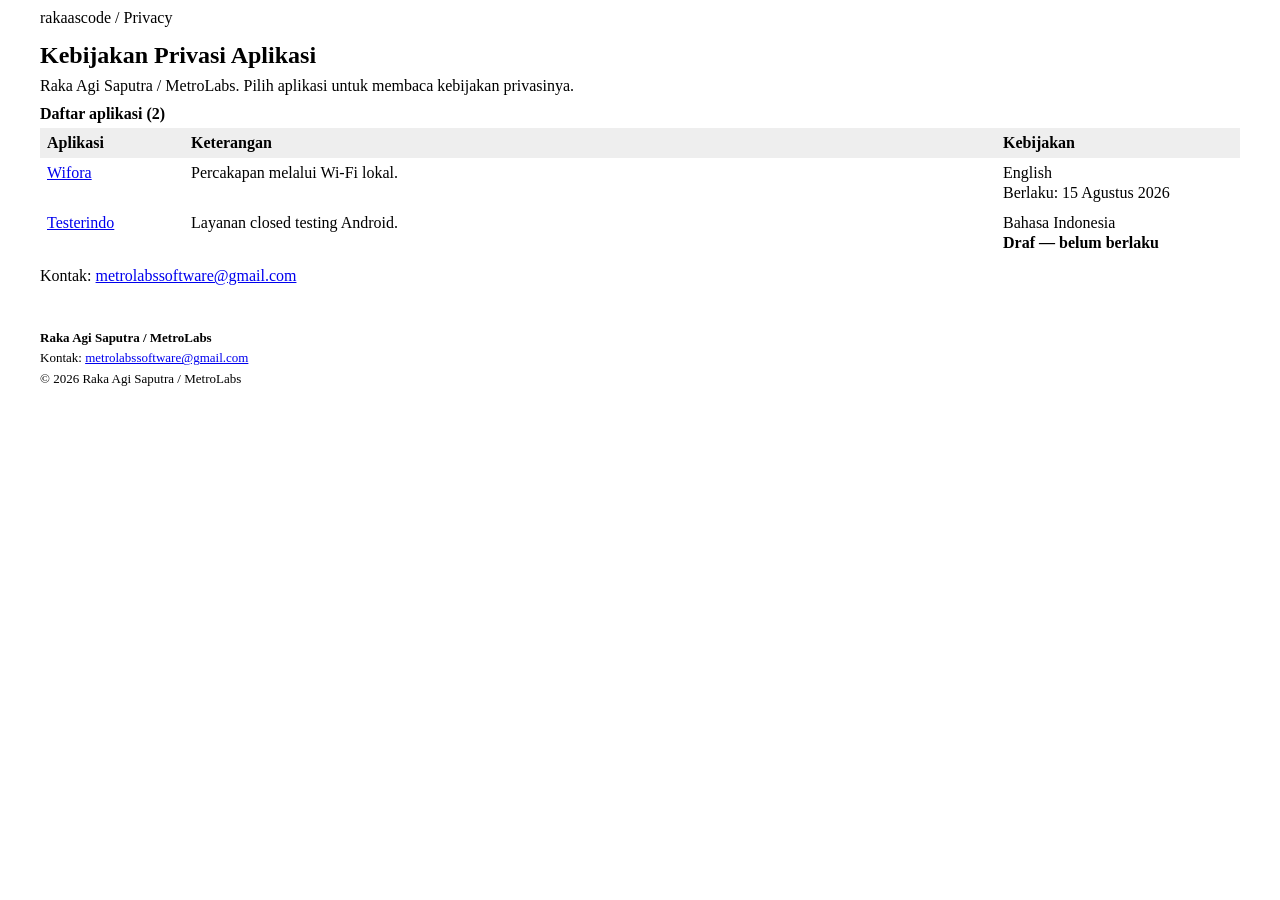
==== index.html @ 0be73820 "Justify privacy policy paragraphs and body lists" ====
<!doctype html>
<html lang="id">
<head>
  <meta charset="utf-8">
  <meta name="viewport" content="width=device-width, initial-scale=1">
  <meta name="description" content="Daftar kebijakan privasi aplikasi Raka Agi Saputra dan MetroLabs.">
  <title>Kebijakan Privasi Aplikasi - rakaascode</title>
  <link rel="stylesheet" href="assets/style.css?v=d0c7e5018e90">
</head>
<body class="directory">
  <header>
    <div>rakaascode / Privacy</div>
    <h1>Kebijakan Privasi Aplikasi</h1>
    <p>Raka Agi Saputra / MetroLabs. Pilih aplikasi untuk membaca kebijakan privasinya.</p>
  </header>
  <main>
    <table>
      <caption>Daftar aplikasi (2)</caption>
      <thead><tr><th scope="col">Aplikasi</th><th scope="col">Keterangan</th><th scope="col">Kebijakan</th></tr></thead>
      <tbody>
        <tr><td><a href="wifora/">Wifora</a></td><td>Percakapan melalui Wi-Fi lokal.</td><td>English<br>Berlaku: <time datetime="2026-08-15">15 Agustus 2026</time></td></tr>
        <tr><td><a href="testerindo/">Testerindo</a></td><td>Layanan closed testing Android.</td><td>Bahasa Indonesia<br><strong>Draf — belum berlaku</strong></td></tr>
      </tbody>
    </table>
    <p class="contact">Kontak: <a href="mailto:metrolabssoftware@gmail.com">metrolabssoftware@gmail.com</a></p>
  </main>
  <footer class="site-footer">
<p><strong>Raka Agi Saputra / MetroLabs</strong></p>
<p>Kontak: <a href="mailto:metrolabssoftware@gmail.com">metrolabssoftware@gmail.com</a></p>
<p>&copy; 2026 Raka Agi Saputra / MetroLabs</p>
</footer>
  <script>
    // Keep existing Wifora section links working.
    if (/^#section-[1-9]$/.test(window.location.hash)) {
      window.location.replace('wifora/' + window.location.hash);
    }
  </script>
</body>
</html>
---- assets/style.css ----
/* Shared compact, classic HTML layout for every privacy page. */
body { margin:8px 40px; background:#fff; color:#000; font:16px/1.25 "Times New Roman",Times,serif; overflow-wrap:anywhere; }
a:link { color:#0000ee; }
a:visited { color:#551a8b; }
a:focus-visible { outline:2px solid currentColor; outline-offset:2px; }
h1 { font-size:24px; margin:12px 0 6px; }
h2 { font-size:20px; margin:12px 0 6px; }
h3 { font-size:18px; margin:10px 0 4px; }
p { margin:6px 0; }
hr { margin:8px 0; border:0; border-top:1px solid #888; }
section { margin:12px 0; scroll-margin-top:8px; }
ul,ol { margin:6px 0; padding-left:24px; }
li { margin:3px 0; }
table { width:100%; border-collapse:collapse; margin:8px 0; }
caption { text-align:left; font-weight:bold; margin-bottom:4px; }
th,td { border:1px solid #999; padding:5px 7px; text-align:left; vertical-align:top; }
th { background:#eee; }
.directory td:first-child { width:130px; }
.directory td:last-child { width:230px; }
footer { margin-top:8px; font-size:13px; }
.contact,address { overflow-wrap:anywhere; font-style:normal; }
.policy header { border-bottom:1px solid #888; padding-bottom:8px; }
.policy nav[aria-label="Breadcrumb"] { margin-bottom:8px; }
.subtitle { margin-top:0; }
.meta-info,.summary-grid { margin:8px 0; }
.summary-card h3 { margin-bottom:4px; }
.summary-card p { margin-top:0; }
.hero { margin:8px 0; }
.draft { padding:8px 0; border-top:1px solid #888; border-bottom:1px solid #888; }
.toc { margin:8px 0; padding:8px 0; border-bottom:1px solid #888; }
.toc-title { font-weight:bold; }
.toc h2 { font-size:18px; margin-top:0; }
.toc-list,.toc ol { list-style:none; padding-left:24px; }
.table-responsive { overflow-x:auto; margin:8px 0; }
code,.perm-name { font-family:monospace; font-size:.9em; overflow-wrap:anywhere; }
.callout { border-left:2px solid #999; padding-left:8px; }
.contact-box p { margin:4px 0; }
.policy footer { border-top:1px solid #888; padding-top:8px; }
@media(max-width:520px) {
  body { margin:8px 24px; }
  th,td { padding:4px; overflow-wrap:anywhere; }
  .directory td:first-child { width:23%; }
  .directory td:last-child { width:31%; }
}

/* App identity and policy metadata. */
.policy .app-header { padding:16px 0; margin-bottom:12px; }
.app-header .app-title { font-size:36px; line-height:1.1; margin:0 0 6px; }
.app-header .policy-title { font-size:24px; line-height:1.2; margin:0 0 8px; font-weight:normal; }
.app-description { margin:0; line-height:1.4; }
.policy-meta { display:flex; flex-wrap:wrap; gap:6px 28px; margin:14px 0 0; font-size:14px; line-height:1.4; }
.policy-meta div { display:flex; gap:5px; }
.policy-meta dt { font-weight:bold; }
.policy-meta dd { margin:0; }
@media(max-width:520px) {
  .app-header .app-title { font-size:32px; }
  .policy-meta { flex-direction:column; gap:4px; }
}

/* Testerindo: plain sections without separator lines. */
.testerindo .app-header, .testerindo .draft, .testerindo .toc, .testerindo .site-footer { border:0; }
.testerindo .site-footer { margin-top:28px; padding:12px 0 8px; }
.testerindo .site-footer p { margin:4px 0; }

/* Consistent line-free layout and footer across all pages. */
.policy header, .draft, .toc, .policy footer { border:0; }
hr { display:none; }
th, td { border:0; }
.callout { border:0; padding-left:0; }
.site-footer { margin-top:28px; padding:12px 0 8px; font-size:13px; }
.site-footer p { margin:4px 0; }

/* Justify policy prose, keeping navigation and metadata left aligned. */
.policy section p, .policy section li, .policy .summary-card p, .policy .draft p {
  text-align:justify;
  text-justify:inter-word;
  hyphens:auto;
}
.policy .contact-box p { text-align:left; }
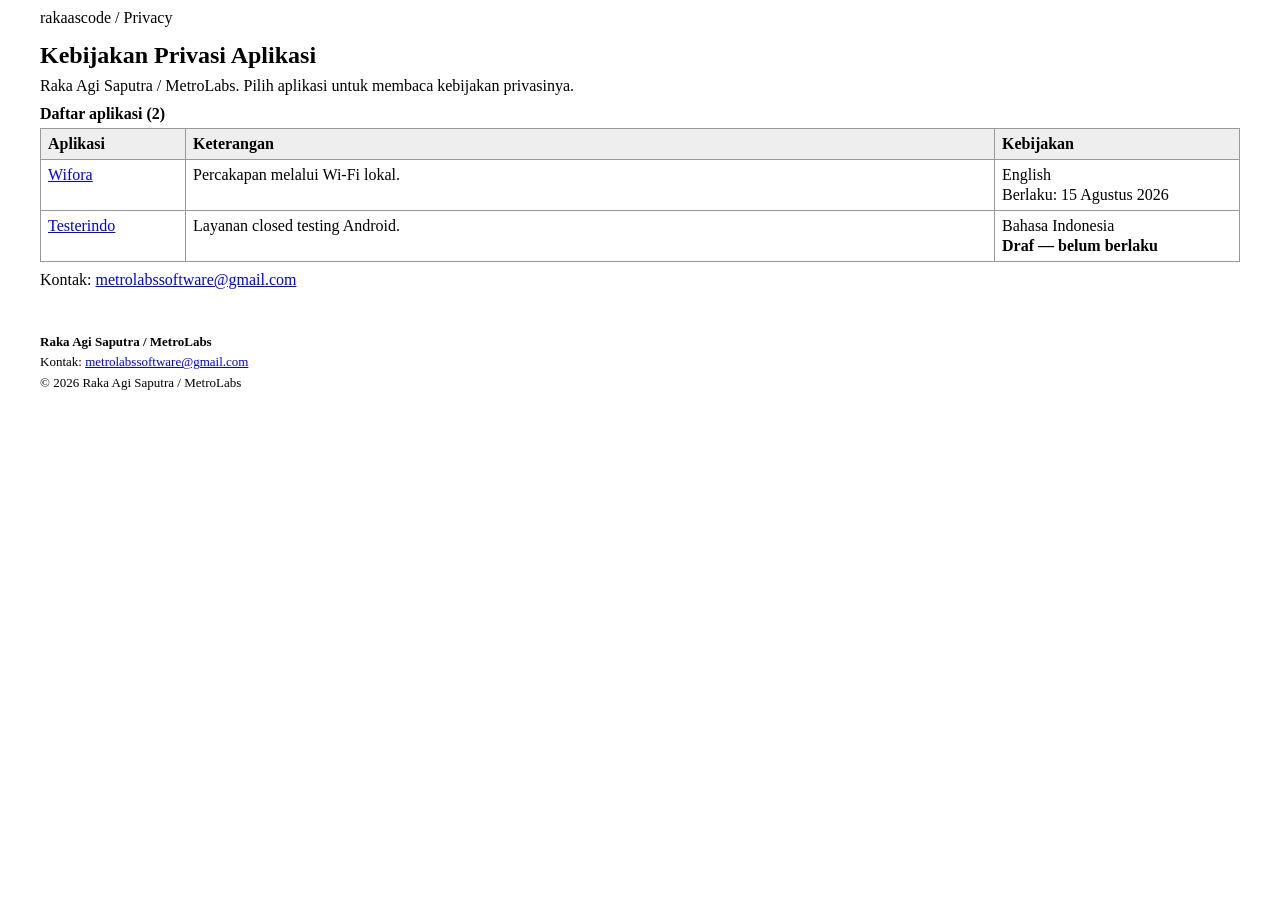
==== commit b9e7f02e: "Restore table borders while keeping section separators hidden" ====
--- a/index.html
+++ b/index.html
@@ -5,7 +5,7 @@
   <meta name="viewport" content="width=device-width, initial-scale=1">
   <meta name="description" content="Daftar kebijakan privasi aplikasi Raka Agi Saputra dan MetroLabs.">
   <title>Kebijakan Privasi Aplikasi - rakaascode</title>
-  <link rel="stylesheet" href="assets/style.css?v=d0c7e5018e90">
+  <link rel="stylesheet" href="assets/style.css?v=62b9052427cf">
 </head>
 <body class="directory">
   <header>
--- a/assets/style.css
+++ b/assets/style.css
@@ -65,7 +65,7 @@
 /* Consistent line-free layout and footer across all pages. */
 .policy header, .draft, .toc, .policy footer { border:0; }
 hr { display:none; }
-th, td { border:0; }
+th, td { border:1px solid #999; }
 .callout { border:0; padding-left:0; }
 .site-footer { margin-top:28px; padding:12px 0 8px; font-size:13px; }
 .site-footer p { margin:4px 0; }
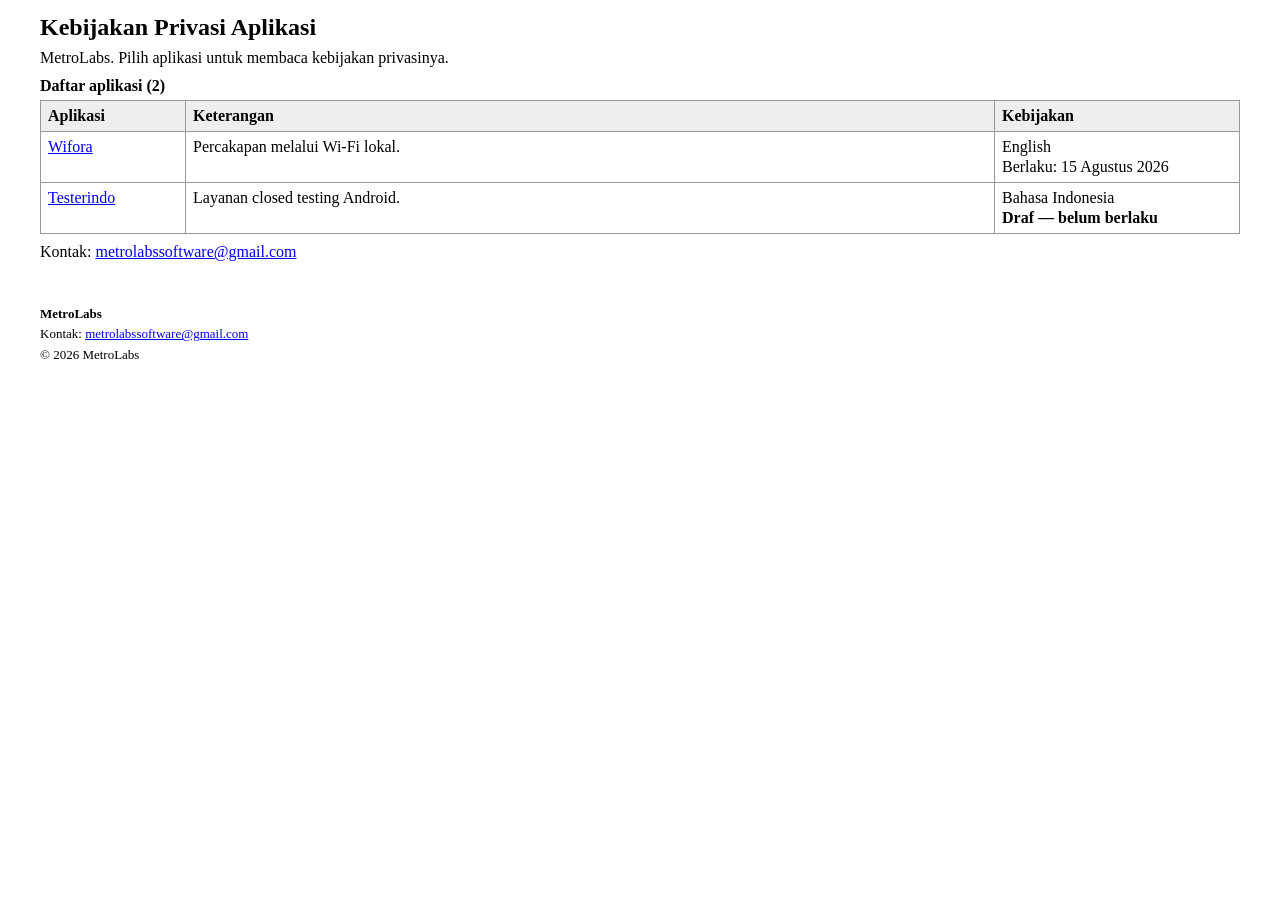
==== commit 19c085a2: "Remove homepage breadcrumb label and simplify developer name" ====
--- a/index.html
+++ b/index.html
@@ -9,9 +9,8 @@
 </head>
 <body class="directory">
   <header>
-    <div>rakaascode / Privacy</div>
     <h1>Kebijakan Privasi Aplikasi</h1>
-    <p>Raka Agi Saputra / MetroLabs. Pilih aplikasi untuk membaca kebijakan privasinya.</p>
+    <p>MetroLabs. Pilih aplikasi untuk membaca kebijakan privasinya.</p>
   </header>
   <main>
     <table>
@@ -25,9 +24,9 @@
     <p class="contact">Kontak: <a href="mailto:metrolabssoftware@gmail.com">metrolabssoftware@gmail.com</a></p>
   </main>
   <footer class="site-footer">
-<p><strong>Raka Agi Saputra / MetroLabs</strong></p>
+<p><strong>MetroLabs</strong></p>
 <p>Kontak: <a href="mailto:metrolabssoftware@gmail.com">metrolabssoftware@gmail.com</a></p>
-<p>&copy; 2026 Raka Agi Saputra / MetroLabs</p>
+<p>&copy; 2026 MetroLabs</p>
 </footer>
   <script>
     // Keep existing Wifora section links working.
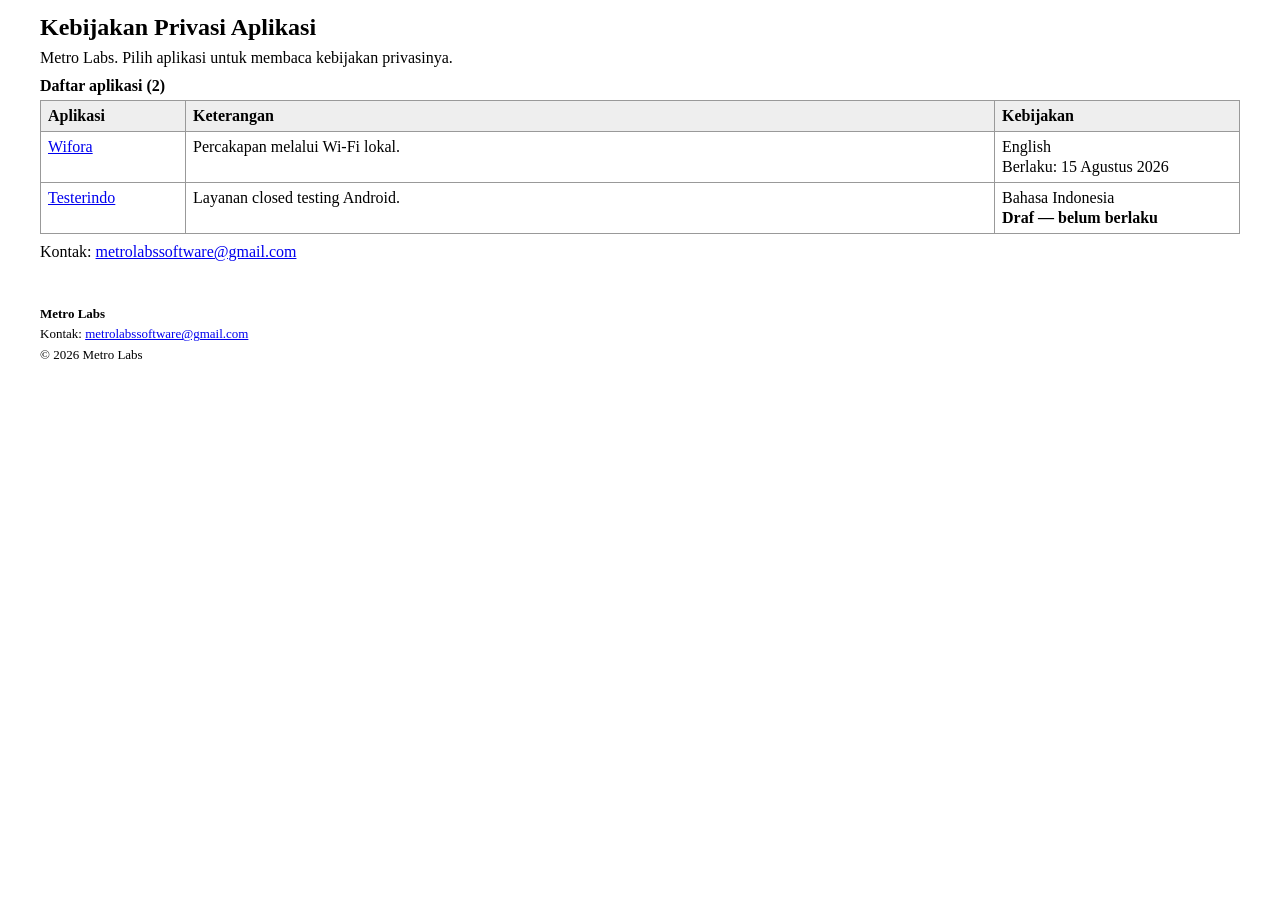
==== commit d3613cb1: "Standardize developer brand spelling as Metro Labs" ====
--- a/index.html
+++ b/index.html
@@ -3,14 +3,14 @@
 <head>
   <meta charset="utf-8">
   <meta name="viewport" content="width=device-width, initial-scale=1">
-  <meta name="description" content="Daftar kebijakan privasi aplikasi Raka Agi Saputra dan MetroLabs.">
+  <meta name="description" content="Daftar kebijakan privasi aplikasi Raka Agi Saputra dan Metro Labs.">
   <title>Kebijakan Privasi Aplikasi - rakaascode</title>
   <link rel="stylesheet" href="assets/style.css?v=62b9052427cf">
 </head>
 <body class="directory">
   <header>
     <h1>Kebijakan Privasi Aplikasi</h1>
-    <p>MetroLabs. Pilih aplikasi untuk membaca kebijakan privasinya.</p>
+    <p>Metro Labs. Pilih aplikasi untuk membaca kebijakan privasinya.</p>
   </header>
   <main>
     <table>
@@ -24,9 +24,9 @@
     <p class="contact">Kontak: <a href="mailto:metrolabssoftware@gmail.com">metrolabssoftware@gmail.com</a></p>
   </main>
   <footer class="site-footer">
-<p><strong>MetroLabs</strong></p>
+<p><strong>Metro Labs</strong></p>
 <p>Kontak: <a href="mailto:metrolabssoftware@gmail.com">metrolabssoftware@gmail.com</a></p>
-<p>&copy; 2026 MetroLabs</p>
+<p>&copy; 2026 Metro Labs</p>
 </footer>
   <script>
     // Keep existing Wifora section links working.
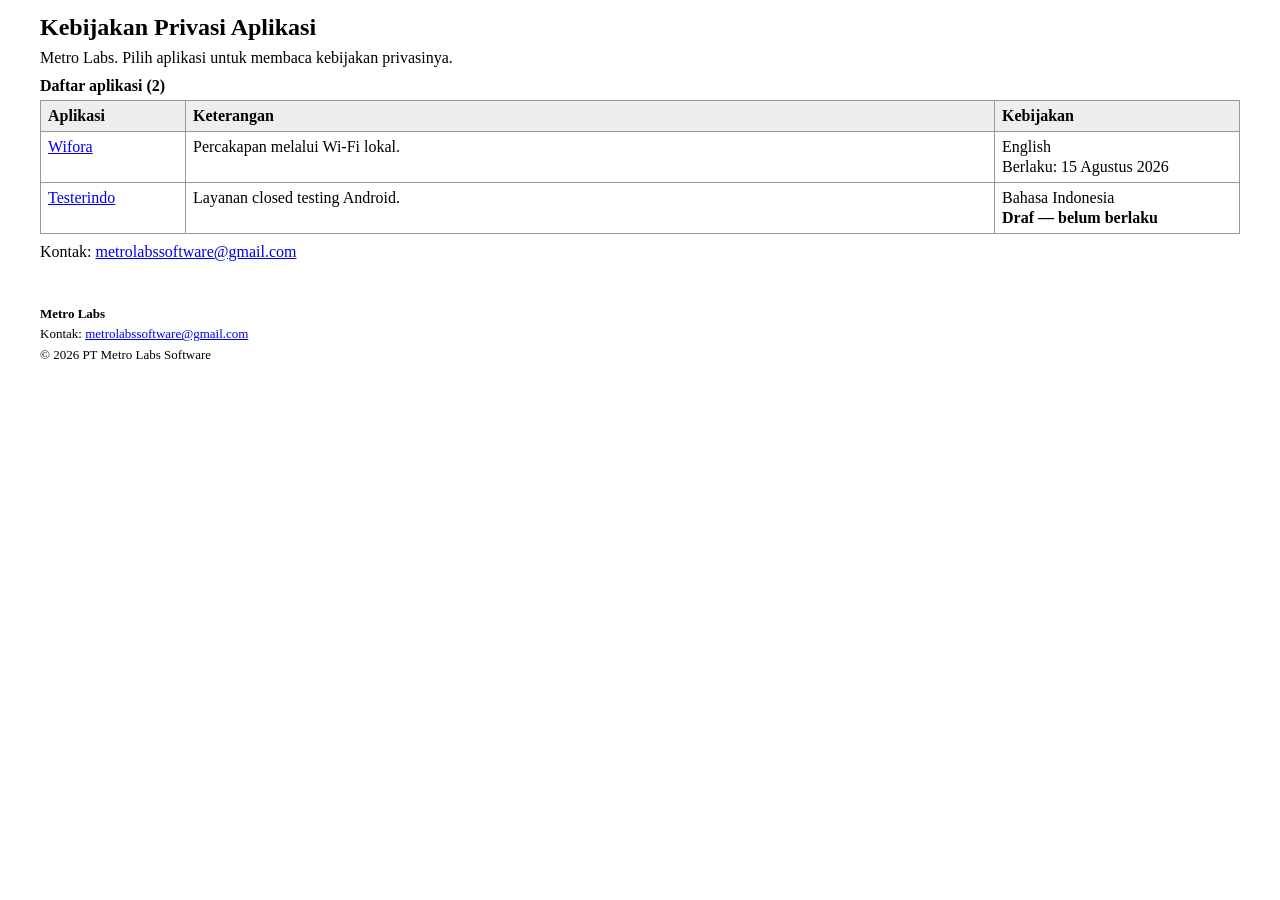
==== commit c18aee66: "Update copyright to PT Metro Labs Software" ====
--- a/index.html
+++ b/index.html
@@ -26,7 +26,7 @@
   <footer class="site-footer">
 <p><strong>Metro Labs</strong></p>
 <p>Kontak: <a href="mailto:metrolabssoftware@gmail.com">metrolabssoftware@gmail.com</a></p>
-<p>&copy; 2026 Metro Labs</p>
+<p>&copy; 2026 PT Metro Labs Software</p>
 </footer>
   <script>
     // Keep existing Wifora section links working.
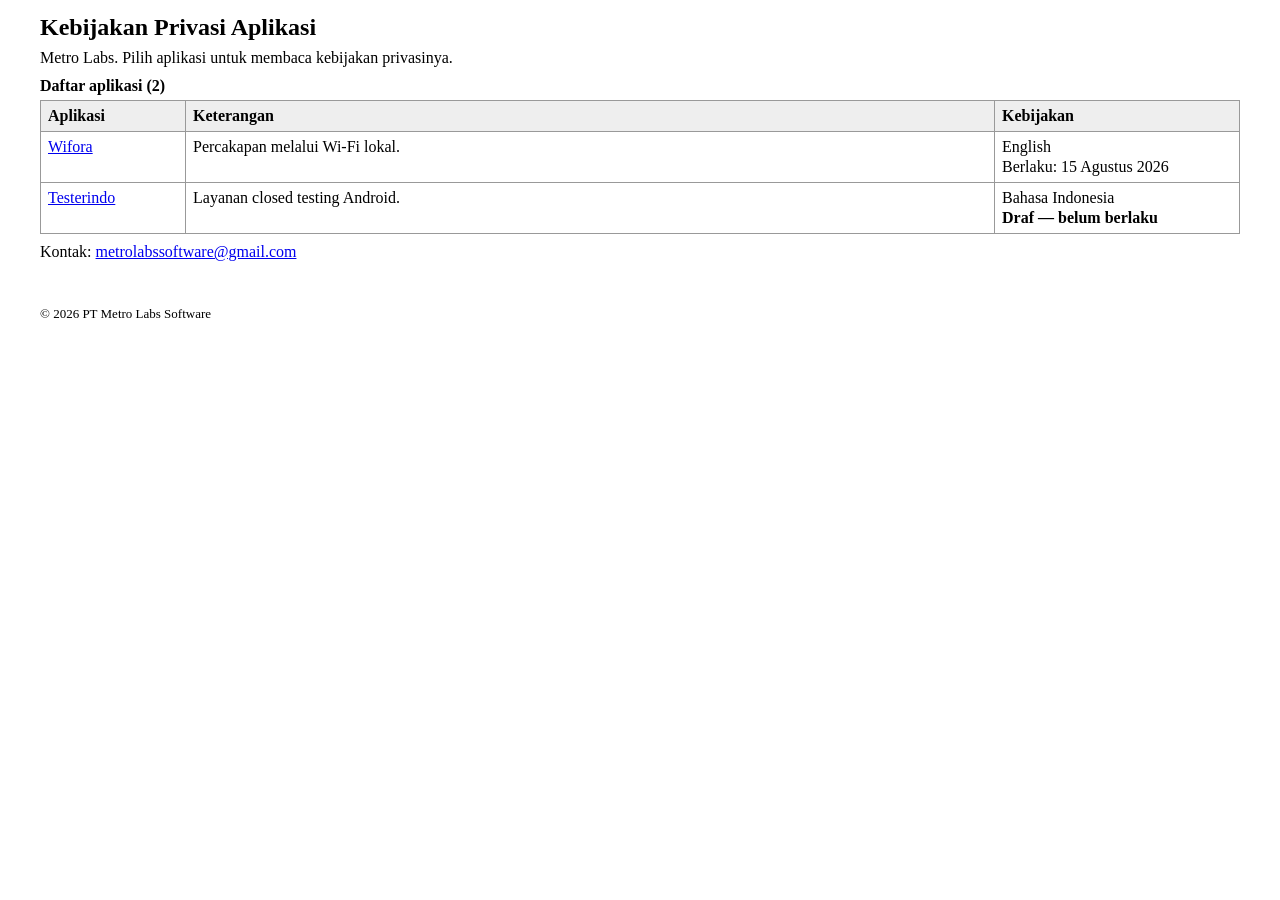
==== commit 70048a8a: "Simplify all footers to company copyright and remove personal branding" ====
--- a/index.html
+++ b/index.html
@@ -3,8 +3,8 @@
 <head>
   <meta charset="utf-8">
   <meta name="viewport" content="width=device-width, initial-scale=1">
-  <meta name="description" content="Daftar kebijakan privasi aplikasi Raka Agi Saputra dan Metro Labs.">
-  <title>Kebijakan Privasi Aplikasi - rakaascode</title>
+  <meta name="description" content="Daftar kebijakan privasi aplikasi PT Metro Labs Software.">
+  <title>Kebijakan Privasi Aplikasi - PT Metro Labs Software</title>
   <link rel="stylesheet" href="assets/style.css?v=62b9052427cf">
 </head>
 <body class="directory">
@@ -23,11 +23,7 @@
     </table>
     <p class="contact">Kontak: <a href="mailto:metrolabssoftware@gmail.com">metrolabssoftware@gmail.com</a></p>
   </main>
-  <footer class="site-footer">
-<p><strong>Metro Labs</strong></p>
-<p>Kontak: <a href="mailto:metrolabssoftware@gmail.com">metrolabssoftware@gmail.com</a></p>
-<p>&copy; 2026 PT Metro Labs Software</p>
-</footer>
+  <footer class="site-footer"><p>&copy; 2026 PT Metro Labs Software</p></footer>
   <script>
     // Keep existing Wifora section links working.
     if (/^#section-[1-9]$/.test(window.location.hash)) {
